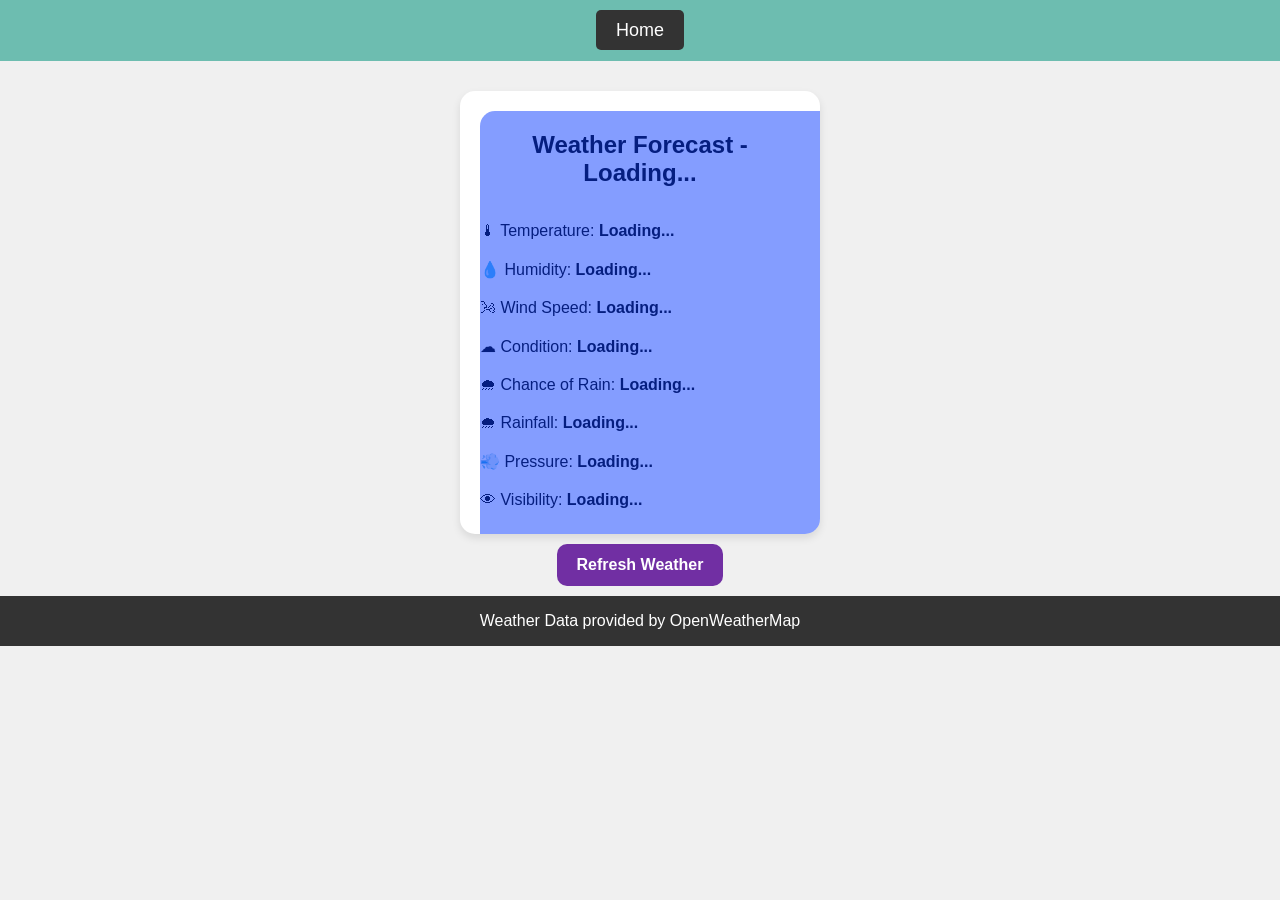
==== weather.html @ 16bd482d "Add files via upload" ====
<!DOCTYPE html>
<html lang="en">
<head>
    <meta charset="UTF-8">
    <meta name="viewport" content="width=device-width, initial-scale=1.0">
    <title>Weather Forecast</title>
    <style>
        /* General styling */
        body {
            font-family: Arial, sans-serif;
            margin: 0;
            padding: 0;
            background-color: #f0f0f0;
            overflow-x: hidden;
            height: 100%;
            display: flex;
            flex-direction: column;
            justify-content: space-between;
            align-items: center;
        }

        header {
            background-color: rgb(109, 189, 176);
            color: white;
            padding: 20px;
            text-align: center;
            width: 100%;
        }

        header a {
            text-decoration: none;
            color: white;
            font-size: 18px;
            background-color: #333;
            padding: 10px 20px;
            border-radius: 5px;
        }
        .logo {
            font-size: 24px;
            font-weight: bold;
        }

        header a:hover {
            background-color: #555;
        }

        footer {
            background-color: #333;
            color: white;
            text-align: center;
            padding: 0.2px;
            width: 100%;
        }

        /* Card styles */
        .card {
            position: relative;
            width: 320px;
            padding: 20px;
            border-radius: 15px;
            background: #ffffff;
            box-shadow: 0 4px 8px rgba(0, 0, 0, 0.1);
            margin-top: 30px;
            display: flex;
            flex-direction: column;
            gap: 10px;
            text-align: left;
            overflow: hidden;
            transition: all 0.48s cubic-bezier(0.23, 1, 0.32, 1);
        }

        .heading {
            font-weight: 700;
            font-size: 24px;
            text-align: center;
        }

        .weather-info {
            font-size: 16px;
            margin: 5px 0;
        }

        .weather-info span {
            font-weight: bold;
        }
        
        /* Card animation */
        .card::before {
            content: "";
            position: absolute;
            height: 160%;
            width: 160%;
            border-radius: inherit;
            background: rgba(10, 60, 255, 0.5);
            transform-origin: center;
            animation: moving 4.8s linear infinite paused;
            transition: all 0.88s cubic-bezier(0.23, 1, 0.32, 1);
        }

        .card:hover::before {
            animation-play-state: running;
            z-index: -1;
            width: 20%;
        }

        .card:hover {
            box-shadow: 0rem 6px 13px rgba(10, 60, 255, 0.1),
                        0rem 24px 24px rgba(10, 60, 255, 0.09),
                        0rem 55px 33px rgba(10, 60, 255, 0.05),
                        0rem 97px 39px rgba(10, 60, 255, 0.01), 
                        0rem 152px 43px rgba(10, 60, 255, 0);
            scale: 1.05;
            color: #000000;
        }

        @keyframes moving {
            0% {
                transform: rotate(0);
            }
            100% {
                transform: rotate(360deg);
            }
        }

        /* Button styles */
        button {
            padding: 12px 20px;
            border: unset;
            border-radius: 10px;
            color: #ffffff;
            background: rgb(113, 47, 163);
            font-weight: 700;
            font-size: 16px;
            margin-top: 10px;
            margin-bottom: 10px;
            width: auto;
            transition: all 250ms;
        }

        button:hover {
            background-color:rgb(81, 105, 82);
        }
    </style>
</head>
<body>

<!-- Header -->
<header>
    <a href="index.html" class="btn-home">Home</a>
</header>

<!-- Weather Card -->
<div class="card">
    <h2 class="heading" id="city-heading">Weather Forecast - Loading...</h2>
    <p class="weather-info">🌡 Temperature: <span id="temperature">Loading...</span></p>
    <p class="weather-info">💧 Humidity: <span id="humidity">Loading...</span></p>
    <p class="weather-info">🌬 Wind Speed: <span id="windSpeed">Loading...</span></p>
    <p class="weather-info">☁ Condition: <span id="weatherCondition">Loading...</span></p>
    <p class="weather-info">🌧 Chance of Rain: <span id="rainChance">Loading...</span></p>
    <p class="weather-info">🌧 Rainfall: <span id="rainAmount">Loading...</span></p>
    <p class="weather-info">💨 Pressure: <span id="pressure">Loading...</span></p>
    <p class="weather-info">👁 Visibility: <span id="visibility">Loading...</span></p>

</div>

<!-- Refresh Button -->
<button onclick="loadWeatherData();">Refresh Weather</button>

<!-- Footer -->
<footer>
    <p>Weather Data provided by OpenWeatherMap</p>
</footer>

<script>
    const apiKey = '058842609290a9c67ada17799607dfc9';
    const city = 'Sirsi'; // Change the city as needed
    const apiUrl = `https://api.openweathermap.org/data/2.5/weather?q=${city}&units=metric&appid=${apiKey}`;

    function loadWeatherData() {
        fetch(apiUrl)
            .then(response => response.json())
            .then(data => {
                if (data.cod === 200) {
                    const temperature = data.main.temp;
                    const humidity = data.main.humidity;
                    const windSpeed = data.wind.speed;
                    const weatherCondition = data.weather[0].description;
                    const pressure = data.main.pressure;
                    const visibility = data.visibility || "N/A";
                    const sunriseTimestamp = data.sys.sunrise;
                    const sunsetTimestamp = data.sys.sunset;

                    const rainAmount = data.rain ? data.rain['1h'] : 0;
                    const rainChance = rainAmount > 0 ? Math.floor(Math.random() * 51) + 50 : Math.floor(Math.random() * 21);

                    // Convert sunrise and sunset from UTC to IST (UTC+5:30)
                    const convertToIST = (timestamp) => {
                        const date = new Date(timestamp * 1000);
                        const options = { hour: '2-digit', minute: '2-digit', second: '2-digit' };
                        return date.toLocaleTimeString('en-IN', options);
                    };

                    const sunrise = convertToIST(sunriseTimestamp + 5.5 * 60 * 60);
                    const sunset = convertToIST(sunsetTimestamp + 5.5 * 60 * 60);

                    document.getElementById('city-heading').textContent = `Weather Forecast - ${data.name}, ${data.sys.country}`;
                    document.getElementById('temperature').textContent = `${temperature}°C`;
                    document.getElementById('humidity').textContent = `${humidity}%`;
                    document.getElementById('windSpeed').textContent = `${windSpeed} m/s`;
                    document.getElementById('weatherCondition').textContent = weatherCondition.charAt(0).toUpperCase() + weatherCondition.slice(1);
                    document.getElementById('rainChance').textContent = `${rainChance}%`;
                    document.getElementById('rainAmount').textContent = `${rainAmount} mm`;
                    document.getElementById('pressure').textContent = `${pressure} hPa`;
                    document.getElementById('visibility').textContent = visibility;
                    
                } else {
                    alert('Weather data not available.');
                }
            })
            .catch(error => {
                console.error('Error fetching data:', error);
                alert('Failed to fetch weather data.');
            });
    }

    // Initial load
    loadWeatherData();
</script>

</body>
</html>
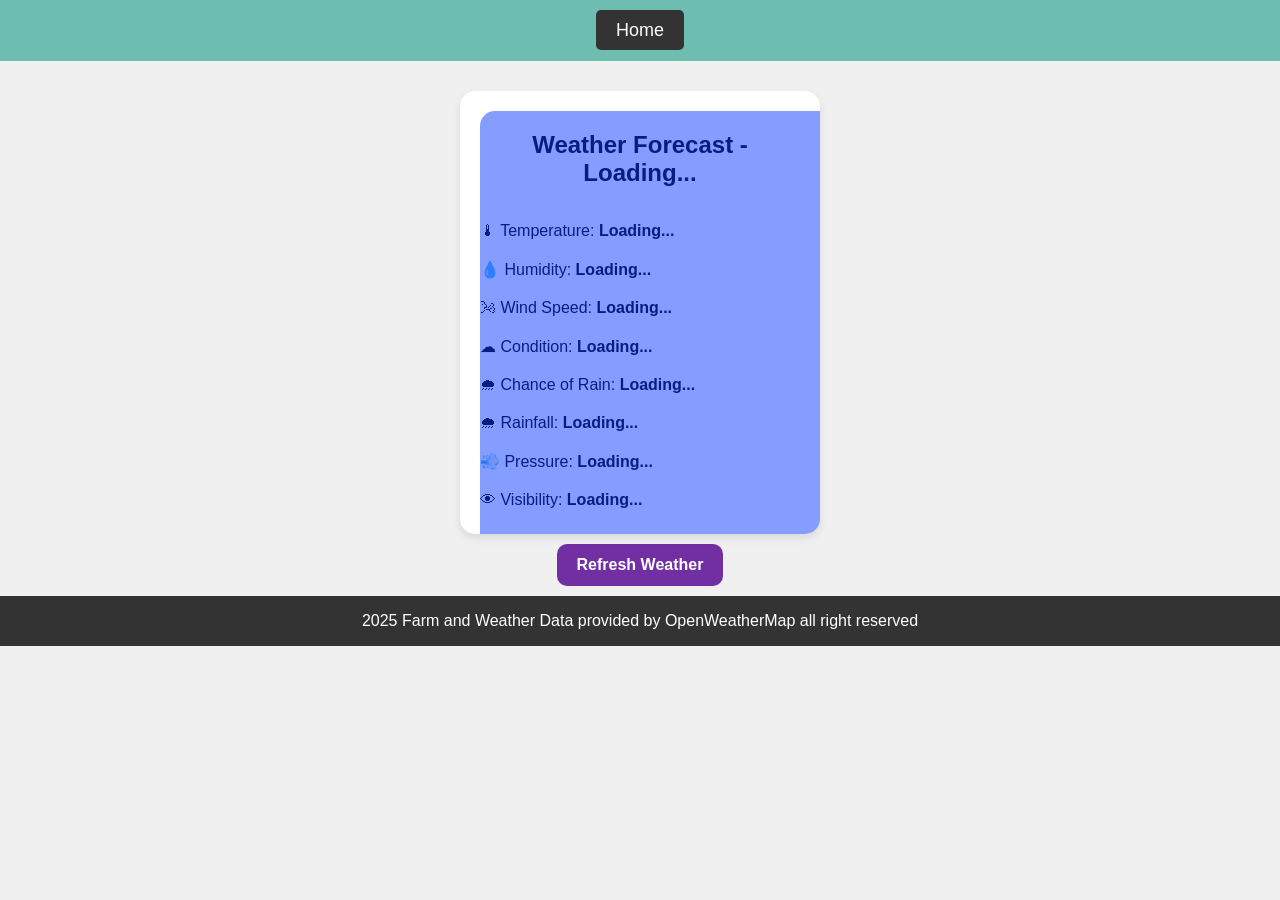
==== commit 749ff125: "weather.html" ====
--- a/weather.html
+++ b/weather.html
@@ -168,7 +168,7 @@
 
 <!-- Footer -->
 <footer>
-    <p>Weather Data provided by OpenWeatherMap</p>
+    <p>2025 Farm and Weather Data provided by OpenWeatherMap all right reserved</p>
 </footer>
 
 <script>
